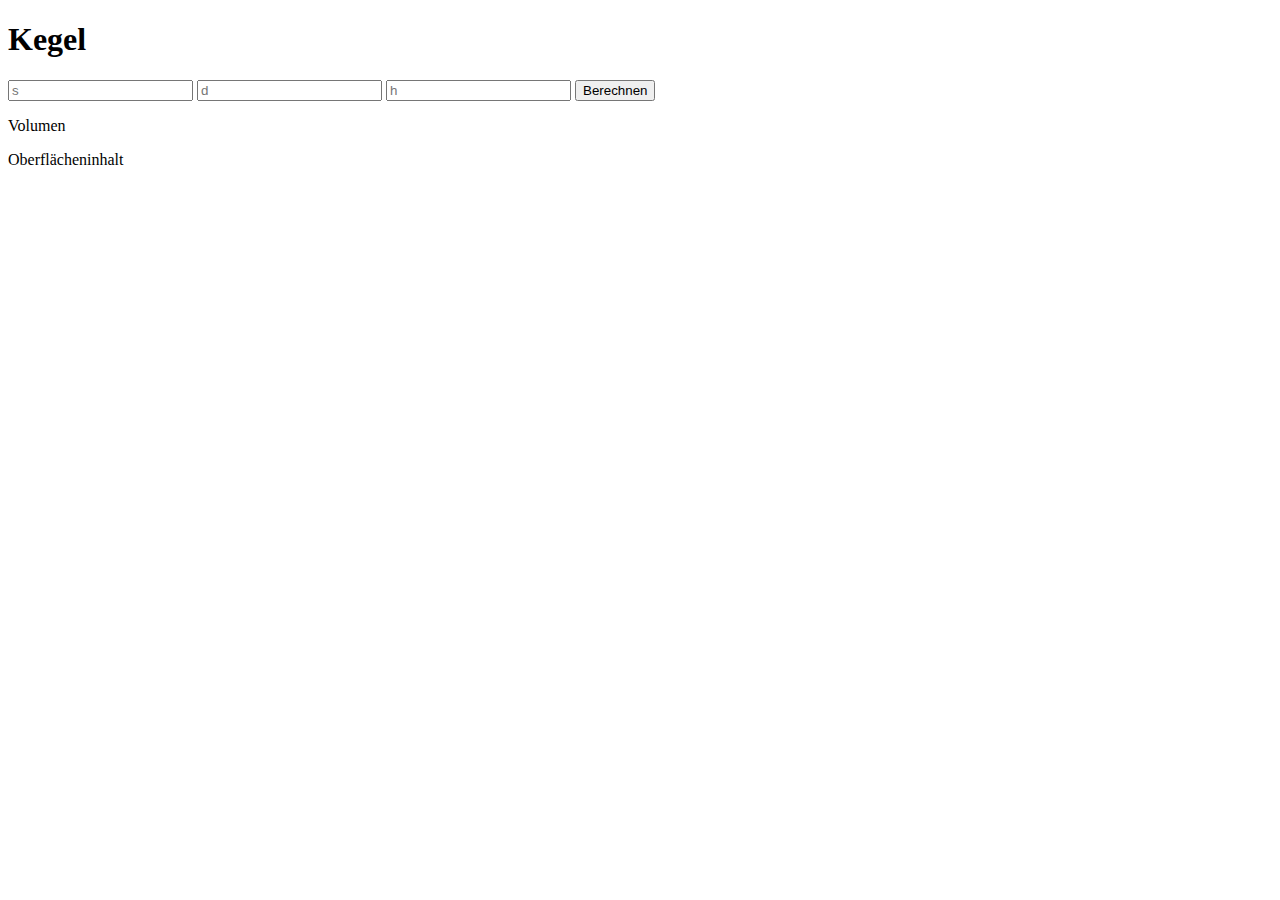
==== kegel.html @ 5e111085 "added kegel" ====
<!DOCTYPE html>
<html lang="de">
<head>
    <meta charset="UTF-8">
    <title>Cubipy - Kegel</title>

    <link rel="stylesheet" href="style.css">
</head>
<body>
    <h1>Kegel</h1>
    <!-- 
    TODO: Infotext hinzufügen
    TODO: formatieren
    TODO: Bildchen einfügen
    -->

    <input type="number" id="mantellinie" placeholder="s">
    <input type="number" id="diameter" placeholder="d">
    <input type="number" id="height" placeholder="h">

    <button onclick="calculate()">Berechnen</button>

    <div id="result">
        <p id="volumen">Volumen</p>
        <p id="OA">Oberflächeninhalt</p>
    </div>
    
    <script src="script_kegel.js"></script>
</body>
</html>
---- style.css ----
html {
  height: 100%;
  width: 100%;
}
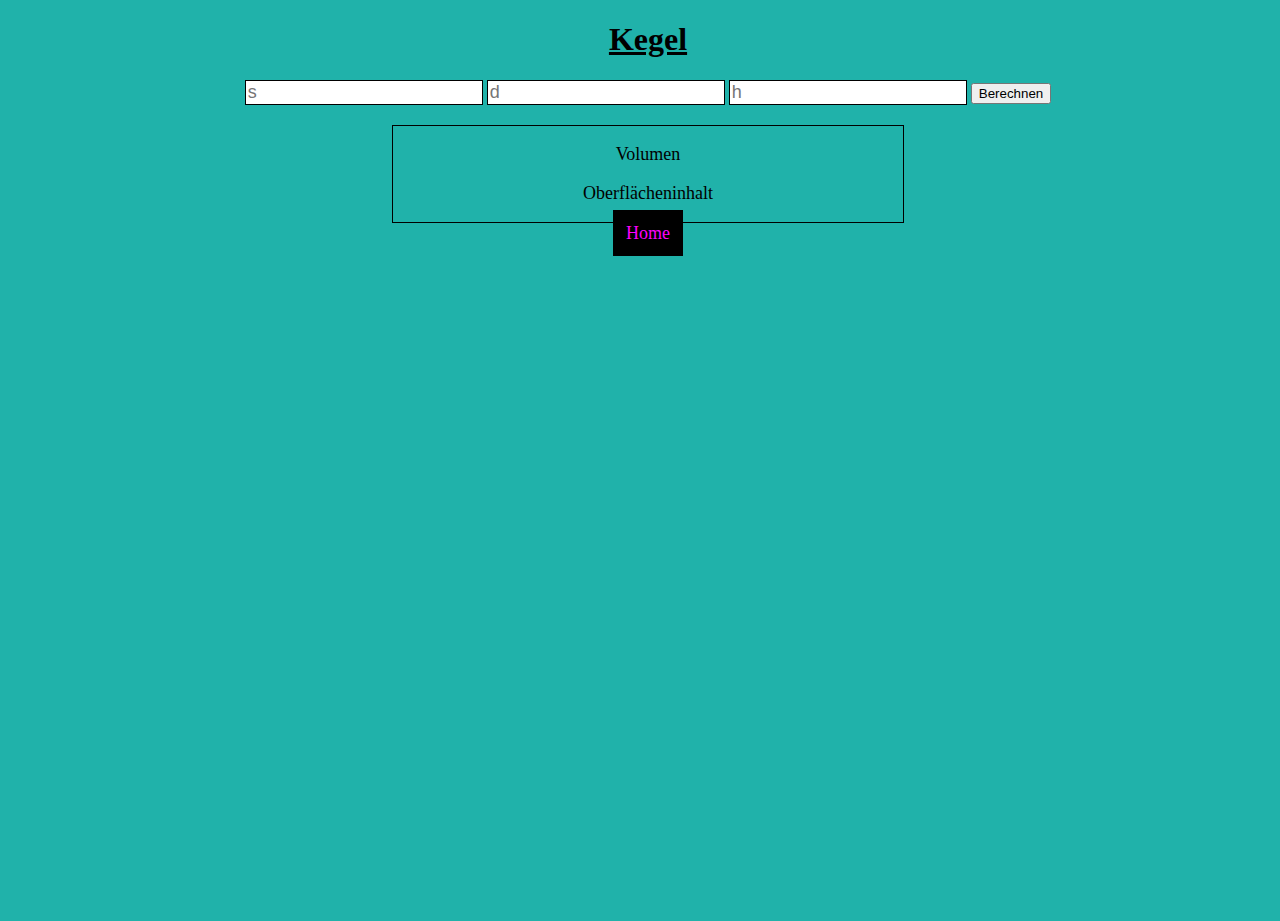
==== commit 8876bda0: "its working finally (some formatting issues)" ====
--- a/kegel.html
+++ b/kegel.html
@@ -12,6 +12,7 @@
     TODO: Infotext hinzufügen
     TODO: formatieren
     TODO: Bildchen einfügen
+    TODO: Link to index.html
     -->
 
     <input type="number" id="mantellinie" placeholder="s">
@@ -25,6 +26,8 @@
         <p id="OA">Oberflächeninhalt</p>
     </div>
     
+    <a href="index.html" id="home">Home</a>
+    
     <script src="script_kegel.js"></script>
 </body>
 </html>--- a/style.css
+++ b/style.css
@@ -1,4 +1,71 @@
 html {
   height: 100%;
   width: 100%;
+  text-align: center;
 }
+
+body {
+  background-color: lightseagreen;
+  height: 100%;
+  width: 100%;
+  overflow: hidden;
+}
+
+div#body {
+  border: 3px solid black;
+  padding: 10px;
+  padding-top: 5px;
+  border-radius: 50px;
+}
+
+h1 {
+  text-decoration: underline;
+}
+
+p#introText {
+  font-size: 18px;
+}
+
+ul {
+  list-style-type: none;
+  padding: 20px;
+  font-size: 20px;
+}
+
+li {
+  display: inline;
+  padding: 10px;
+  border: 1px solid black;
+}
+
+li:hover {
+  background: white;
+}
+
+a {
+  text-decoration: none;
+  color: black;
+}
+
+input {
+  padding: 5 px;
+  font-size: 18px;
+  border: 1px solid black;
+}
+
+div#result {
+  margin-top: 20px;
+  font-size: 18px;
+  border: 1px solid black;
+  margin-right: 30%;
+  margin-left: 30%;
+}
+
+a#home {
+  text-decoration: none;
+  padding: 12px;
+  font-size: 18px;
+  color: magenta;
+  border: 1px solid black;
+  background: black;
+}
